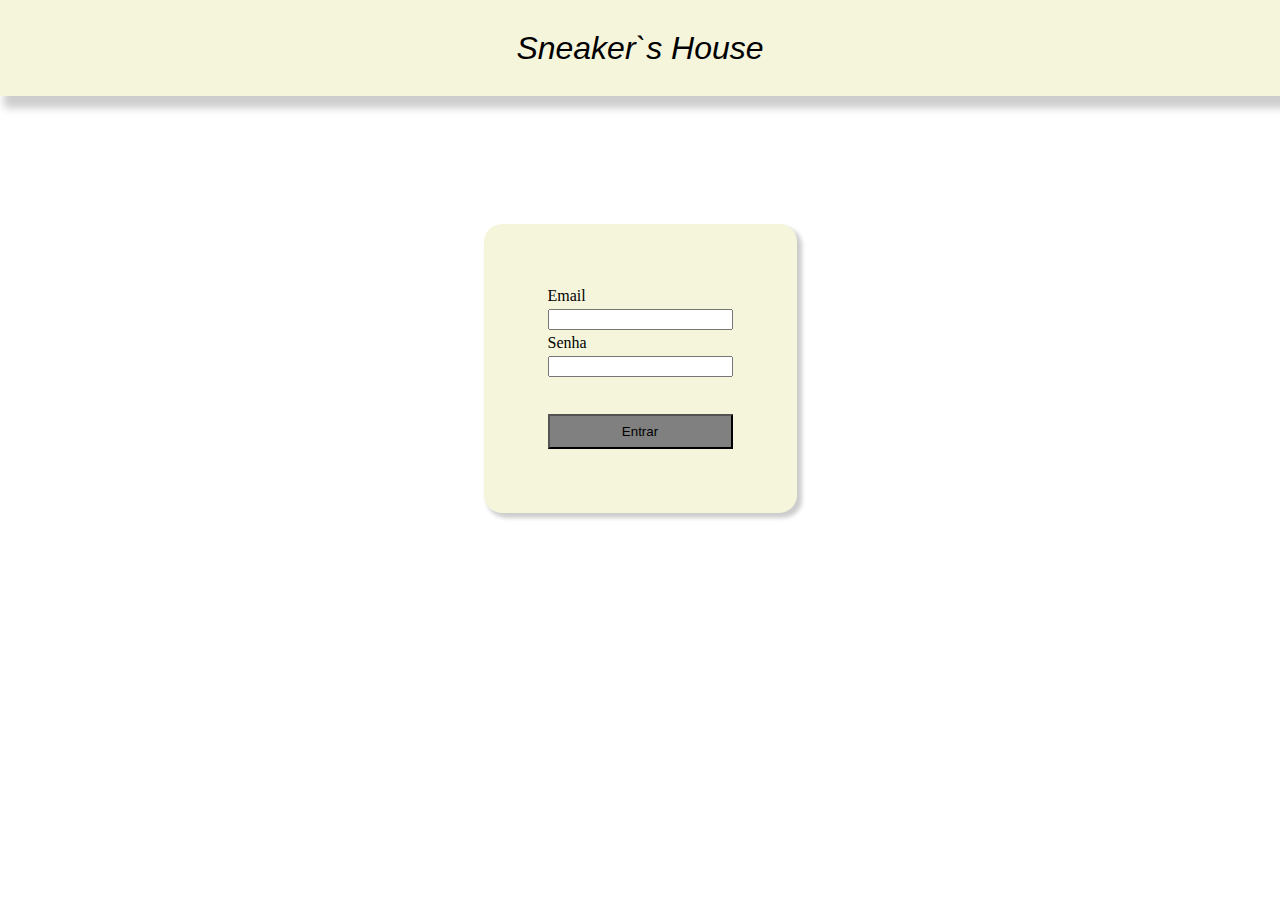
==== index.html @ 87cb737b "Pagina login" ====
<!DOCTYPE html>
<html lang="pt-br">
<head>
    <meta charset="UTF-8">
    <meta name="viewport" content="width=device-width, initial-scale=1.0">
    <title>Sneaker`s House</title>
    <link rel="stylesheet" href="./styles/index.css">
</head>
<body>
    <header class="cabecalho">
        <h1>
            Sneaker`s House
        </h1>
    </header>
    <section class="login">
        <form>
            <label for="email">Email</label>
            <input type="text" name="email" id="email">
            <label for="senha">Senha</label>
            <input type="password" name="senha" id="senha">
            <button type="submit">Entrar</button>
        </form>
    </section>
</body>
</html>
---- styles/index.css ----
html, body, div, span, applet, object, iframe,
h1, h2, h3, h4, h5, h6, p, blockquote, pre,
a, abbr, acronym, address, big, cite, code,
del, dfn, em, img, ins, kbd, q, s, samp,
small, strike, b, sub, sup, tt, var,
b, u, i, center,
dl, dt, dd, ol, ul, li,
fieldset, form, label, legend,
table, caption, tbody, tfoot, thead, tr, th, td,
article, aside, canvas, details, embed,
figure, figcaption, footer, header, hgroup,
menu, nav, output, ruby, section, summary,
time, mark, audio, video {
	margin: 0;
	padding: 0;
	border: 0;
	font-size: 100%;
	font: inherit;
	vertical-align: baseline;
}
/* HTML5 display-role reset for older browsers */
article, aside, details, figcaption, figure,
footer, header, hgroup, menu, nav, section {
	display: block;
}
body {
	line-height: 1;
}
ol, ul {
	list-style: none;
}
blockquote, q {
	quotes: none;
}
blockquote:before, blockquote:after,
q:before, q:after {
	content: '';
	content: none;
}
table {
	border-collapse: collapse;
	border-spacing: 0;
}

.cabecalho{
    display: flex;
    justify-content: space-around;
    align-items: center;
    background-color:beige;
    padding: 32px;
    box-shadow: 8px 8px 8px 4px rgba(0, 0, 0, 0.2);
}
.cabecalho h1{
    color: black;
    font-family: Arial, Helvetica, sans-serif;
    font-style: oblique;
    font-size: 32px;
}
.login{
    margin-top: 128px;
    display: flex;
    justify-content: center;
    align-items: center;
}
.login form{
    background-color: beige;
    padding: 64px;
    display: flex;
    flex-direction: column;
    flex-wrap: wrap;
    gap: 5px;
    border-radius: 6%;
    box-shadow: 4px 4px 4px 1px rgba(0, 0, 0, 0.2);
}
.login button{
    margin-top: 32px;
    padding: 8px;
    background-color: grey;
}
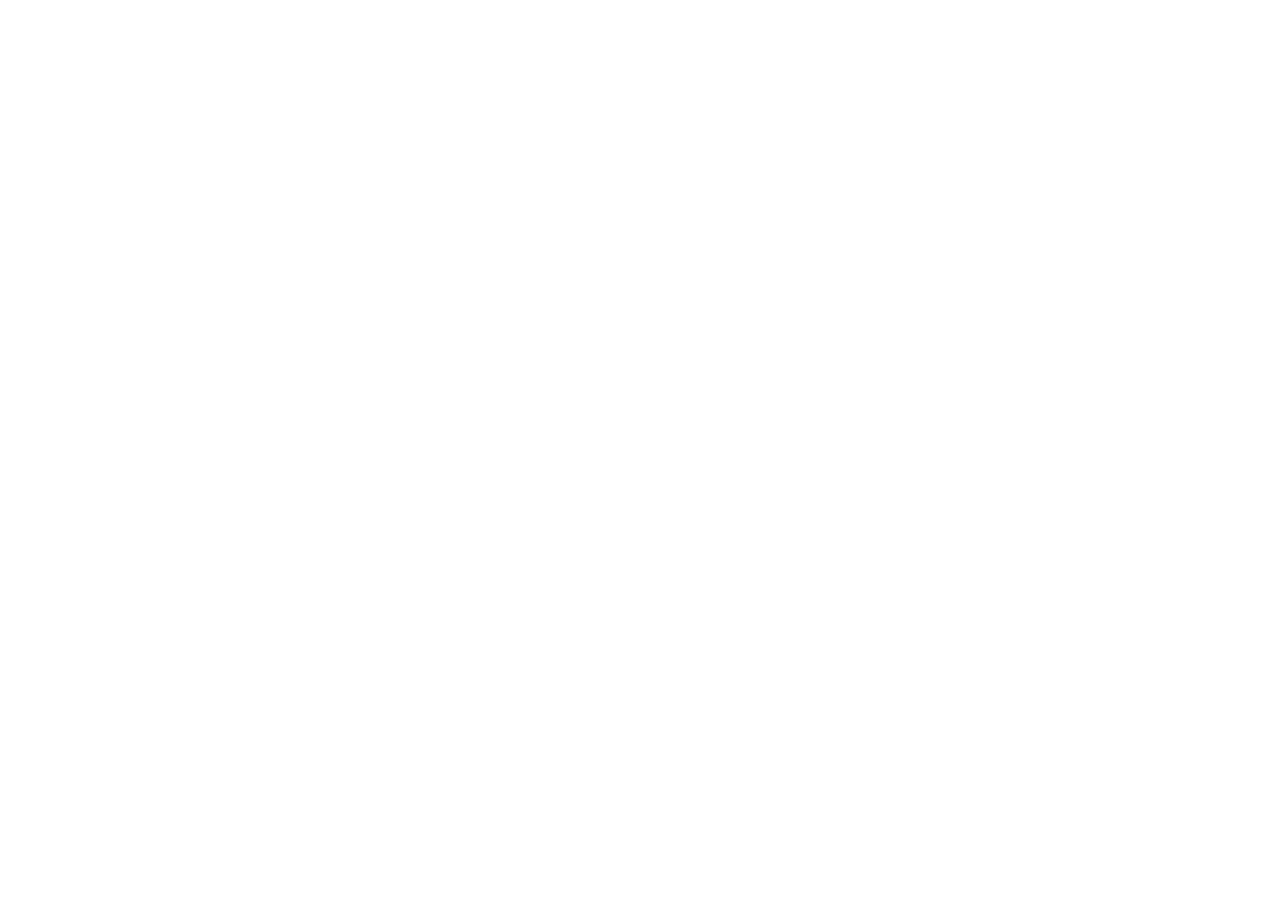
==== commit fa586b8c: "header of products" ====
--- a/index.html
+++ b/index.html
@@ -3,23 +3,9 @@
 <head>
     <meta charset="UTF-8">
     <meta name="viewport" content="width=device-width, initial-scale=1.0">
-    <title>Sneaker`s House</title>
-    <link rel="stylesheet" href="./styles/index.css">
+    <title>Sneaker's House</title>
 </head>
 <body>
-    <header class="cabecalho">
-        <h1>
-            Sneaker`s House
-        </h1>
-    </header>
-    <section class="login">
-        <form>
-            <label for="email">Email</label>
-            <input type="text" name="email" id="email">
-            <label for="senha">Senha</label>
-            <input type="password" name="senha" id="senha">
-            <button type="submit">Entrar</button>
-        </form>
-    </section>
+    
 </body>
 </html>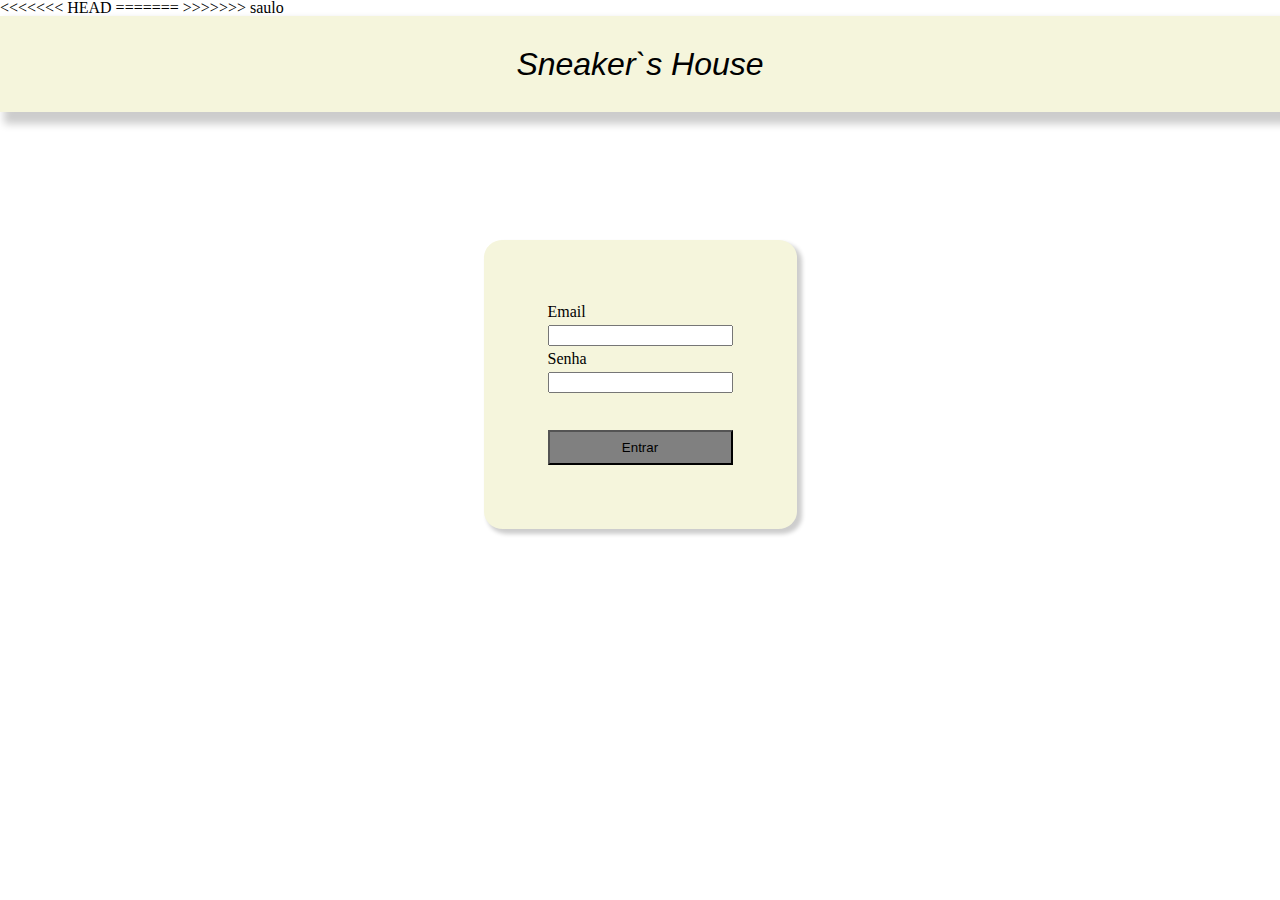
==== commit a12ff16e: "Merge saulo" ====
--- a/index.html
+++ b/index.html
@@ -3,9 +3,27 @@
 <head>
     <meta charset="UTF-8">
     <meta name="viewport" content="width=device-width, initial-scale=1.0">
+<<<<<<< HEAD
+    <title>Sneaker`s House</title>
+    <link rel="stylesheet" href="./styles/index.css">
+=======
     <title>Sneaker's House</title>
+>>>>>>> saulo
 </head>
 <body>
-    
+    <header class="cabecalho">
+        <h1>
+            Sneaker`s House
+        </h1>
+    </header>
+    <section class="login">
+        <form>
+            <label for="email">Email</label>
+            <input type="text" name="email" id="email">
+            <label for="senha">Senha</label>
+            <input type="password" name="senha" id="senha">
+            <button type="submit">Entrar</button>
+        </form>
+    </section>
 </body>
 </html>--- a/styles/index.css
+++ b/styles/index.css
@@ -0,0 +1,79 @@
+html, body, div, span, applet, object, iframe,
+h1, h2, h3, h4, h5, h6, p, blockquote, pre,
+a, abbr, acronym, address, big, cite, code,
+del, dfn, em, img, ins, kbd, q, s, samp,
+small, strike, b, sub, sup, tt, var,
+b, u, i, center,
+dl, dt, dd, ol, ul, li,
+fieldset, form, label, legend,
+table, caption, tbody, tfoot, thead, tr, th, td,
+article, aside, canvas, details, embed,
+figure, figcaption, footer, header, hgroup,
+menu, nav, output, ruby, section, summary,
+time, mark, audio, video {
+	margin: 0;
+	padding: 0;
+	border: 0;
+	font-size: 100%;
+	font: inherit;
+	vertical-align: baseline;
+}
+/* HTML5 display-role reset for older browsers */
+article, aside, details, figcaption, figure,
+footer, header, hgroup, menu, nav, section {
+	display: block;
+}
+body {
+	line-height: 1;
+}
+ol, ul {
+	list-style: none;
+}
+blockquote, q {
+	quotes: none;
+}
+blockquote:before, blockquote:after,
+q:before, q:after {
+	content: '';
+	content: none;
+}
+table {
+	border-collapse: collapse;
+	border-spacing: 0;
+}
+
+.cabecalho{
+    display: flex;
+    justify-content: space-around;
+    align-items: center;
+    background-color:beige;
+    padding: 32px;
+    box-shadow: 8px 8px 8px 4px rgba(0, 0, 0, 0.2);
+}
+.cabecalho h1{
+    color: black;
+    font-family: Arial, Helvetica, sans-serif;
+    font-style: oblique;
+    font-size: 32px;
+}
+.login{
+    margin-top: 128px;
+    display: flex;
+    justify-content: center;
+    align-items: center;
+}
+.login form{
+    background-color: beige;
+    padding: 64px;
+    display: flex;
+    flex-direction: column;
+    flex-wrap: wrap;
+    gap: 5px;
+    border-radius: 6%;
+    box-shadow: 4px 4px 4px 1px rgba(0, 0, 0, 0.2);
+}
+.login button{
+    margin-top: 32px;
+    padding: 8px;
+    background-color: grey;
+}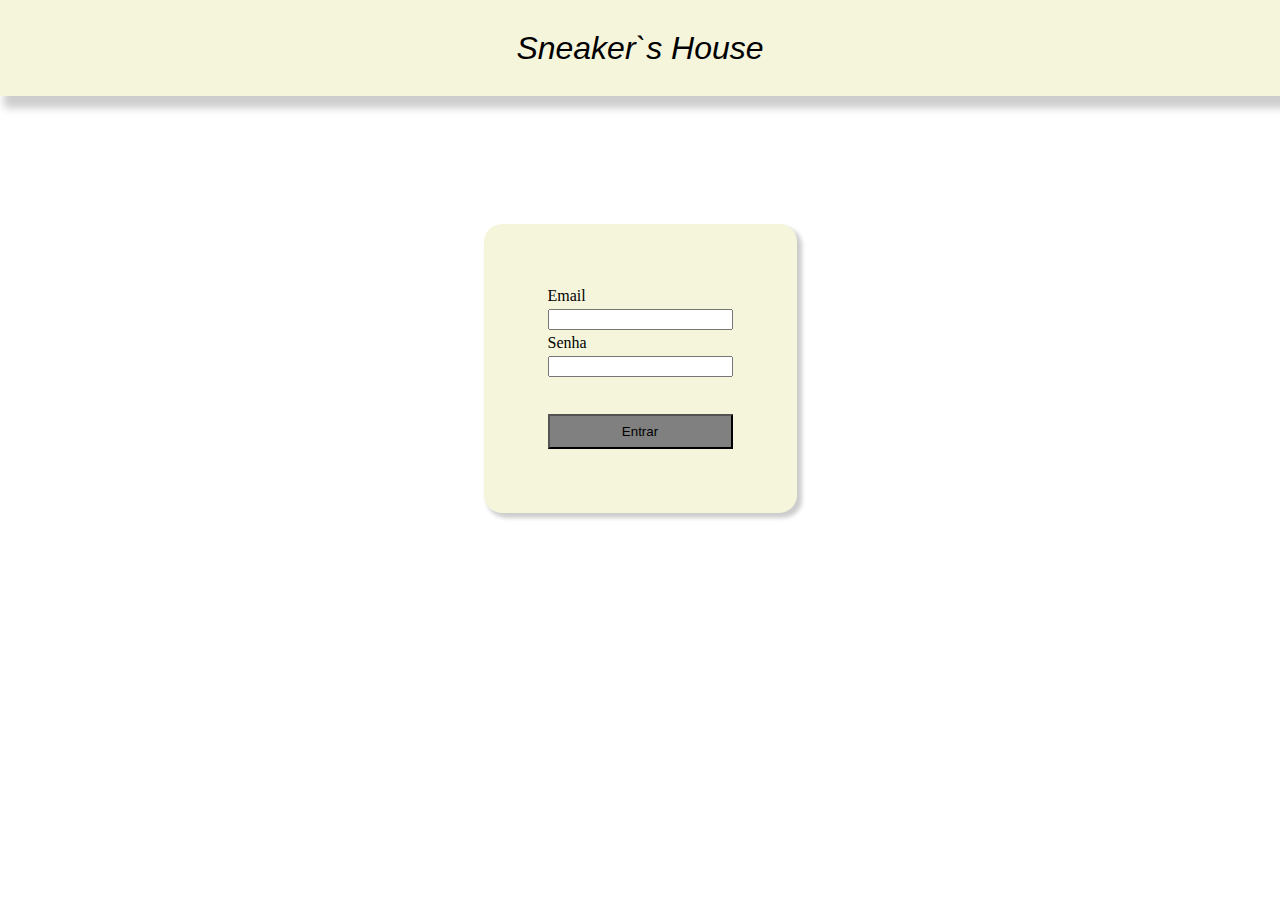
==== commit 44162c88: "saulo3" ====
--- a/index.html
+++ b/index.html
@@ -3,12 +3,8 @@
 <head>
     <meta charset="UTF-8">
     <meta name="viewport" content="width=device-width, initial-scale=1.0">
-<<<<<<< HEAD
     <title>Sneaker`s House</title>
     <link rel="stylesheet" href="./styles/index.css">
-=======
-    <title>Sneaker's House</title>
->>>>>>> saulo
 </head>
 <body>
     <header class="cabecalho">
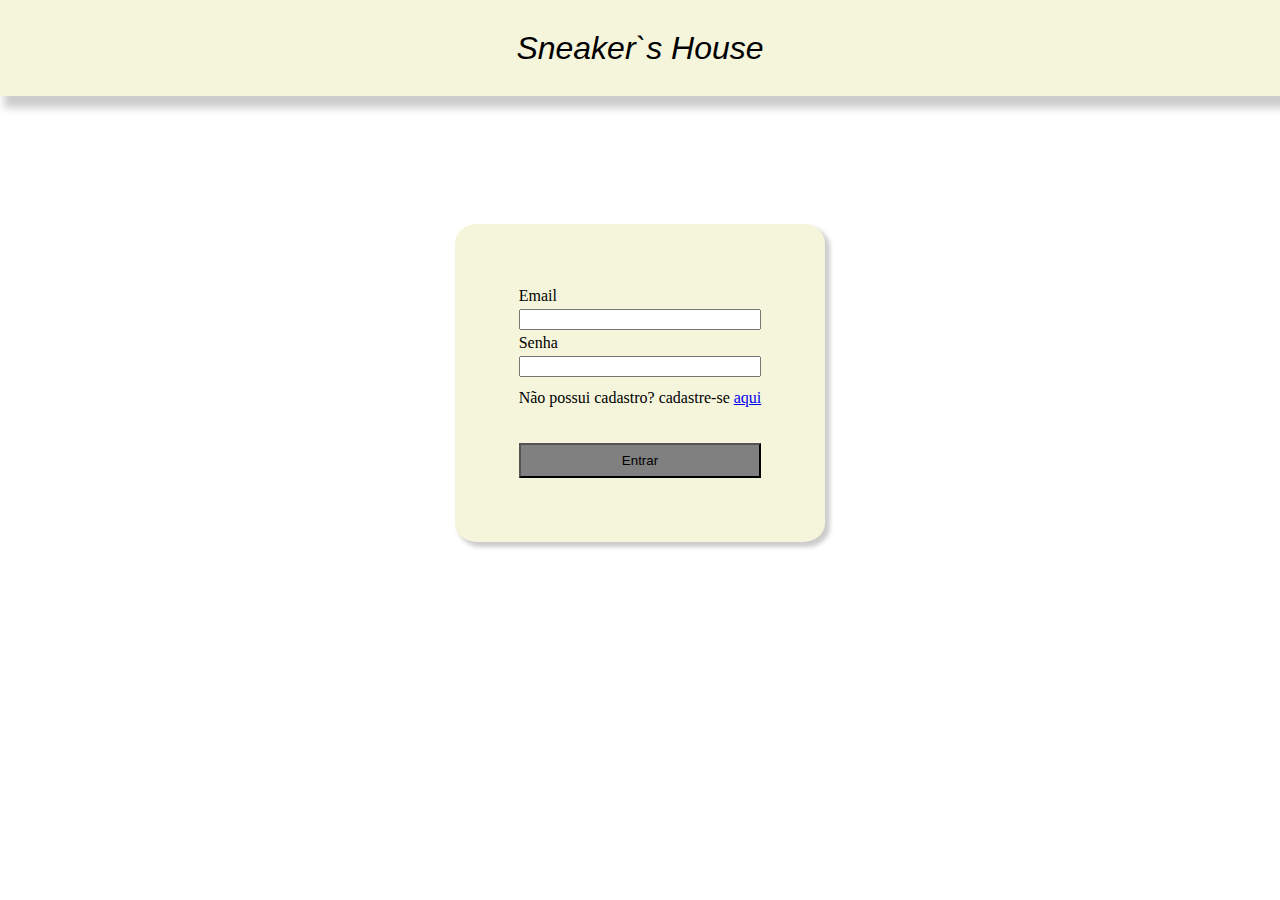
==== commit f0ce2dfa: "index" ====
--- a/index.html
+++ b/index.html
@@ -13,13 +13,15 @@
         </h1>
     </header>
     <section class="login">
-        <form>
+        <form id="form-login">
             <label for="email">Email</label>
             <input type="text" name="email" id="email">
             <label for="senha">Senha</label>
             <input type="password" name="senha" id="senha">
+            <p class="link">Não possui cadastro? cadastre-se <a href="./cadastro.html">aqui</a></p>
             <button type="submit">Entrar</button>
         </form>
     </section>
+    <script src="./scripts/index.js"></script>
 </body>
 </html>--- a/styles/index.css
+++ b/styles/index.css
@@ -76,4 +76,7 @@
     margin-top: 32px;
     padding: 8px;
     background-color: grey;
+}
+.link{
+    margin-top: 8px;
 }